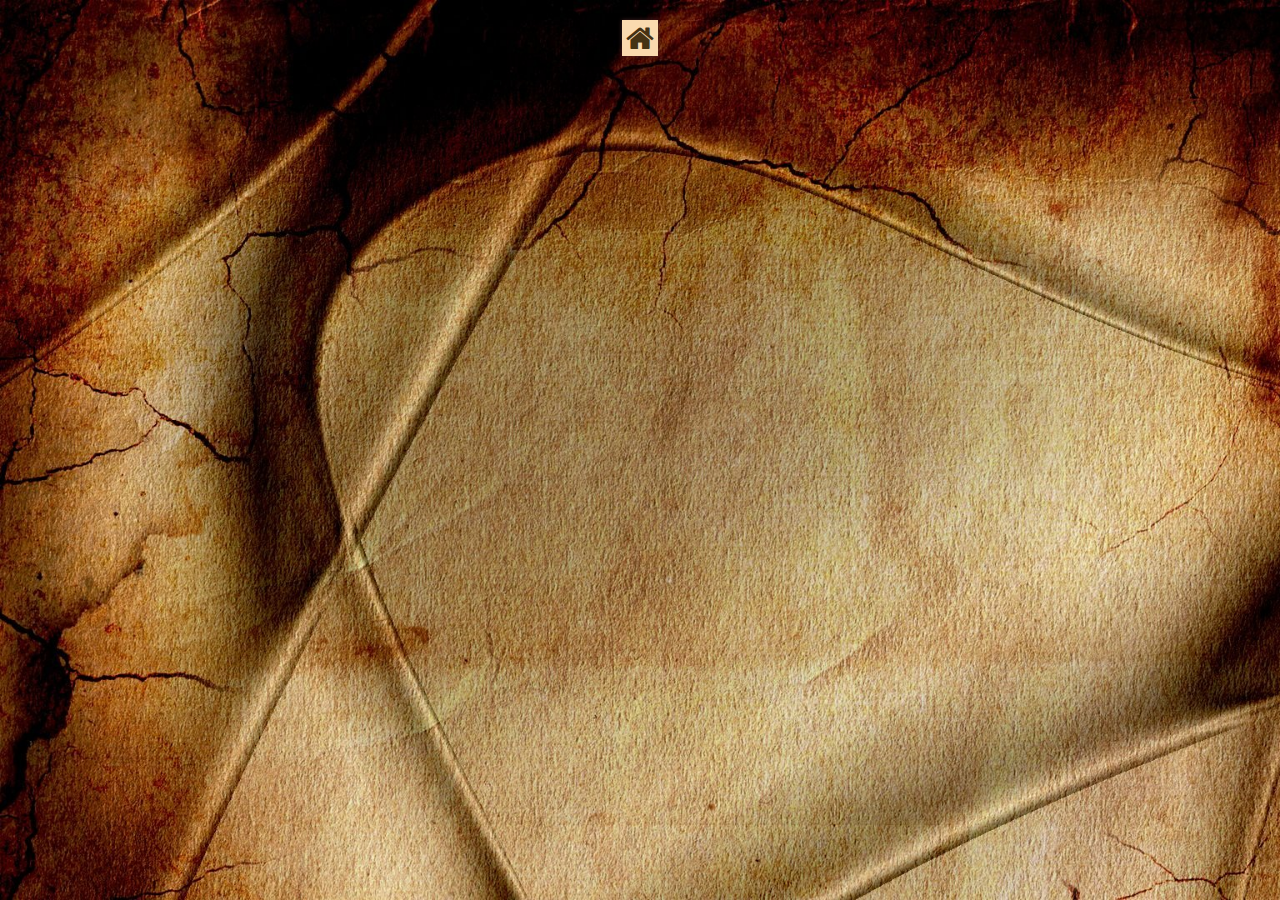
==== quizGame/index.html @ 8f97b605 "implement_projects_section" ====
<!DOCTYPE html>
<html lang="en">
<head>
    <meta charset="UTF-8">
    <meta http-equiv="X-UA-Compatible" content="IE=edge">
    <meta name="viewport" content="width=device-width, initial-scale=1.0">
    <link rel="stylesheet" href="https://cdnjs.cloudflare.com/ajax/libs/font-awesome/4.7.0/css/font-awesome.min.css">    <link rel="stylesheet" href="./css/style.css">
    <link rel="stylesheet" href="./css/style.css">
    <title>Quiz Game</title>
</head>
<body>
    <main class="main__quiz-game">
        <div class="home">
            <button>
                <a href="/index.html">
                    <i class="fa fa-home"></i>
                </a>
            </button>
        </div>
    </main>
</body>
</html>
---- quizGame/css/style.css ----
* {
  margin: 0;
  padding: 0;
}
.main__quiz-game {
  background-image: url('/quizGame/images/1612321577_23-p-shabloni-dlya-prezentatsii-korichnevii-fon-33.jpg');
  background-size: cover;
  width: 100%;
  height: 100vh;
}
.main__quiz-game .home {
  display: flex;
  justify-content: center;
  padding: 20px;
}
.main__quiz-game .home > button {
  width: 36px;
  height: 36px;
  border: none;
  box-shadow: 0 0 4px #462323;
  background-color: #fadaaf;
}
.main__quiz-game .home > button > a {
  text-decoration: none;
  color: #463214;
}
.main__quiz-game .home > button > a > i {
  font-size: 30px;
}
---- quizGame/css/style.css ----
* {
  margin: 0;
  padding: 0;
}
.main__quiz-game {
  background-image: url('/quizGame/images/1612321577_23-p-shabloni-dlya-prezentatsii-korichnevii-fon-33.jpg');
  background-size: cover;
  width: 100%;
  height: 100vh;
}
.main__quiz-game .home {
  display: flex;
  justify-content: center;
  padding: 20px;
}
.main__quiz-game .home > button {
  width: 36px;
  height: 36px;
  border: none;
  box-shadow: 0 0 4px #462323;
  background-color: #fadaaf;
}
.main__quiz-game .home > button > a {
  text-decoration: none;
  color: #463214;
}
.main__quiz-game .home > button > a > i {
  font-size: 30px;
}
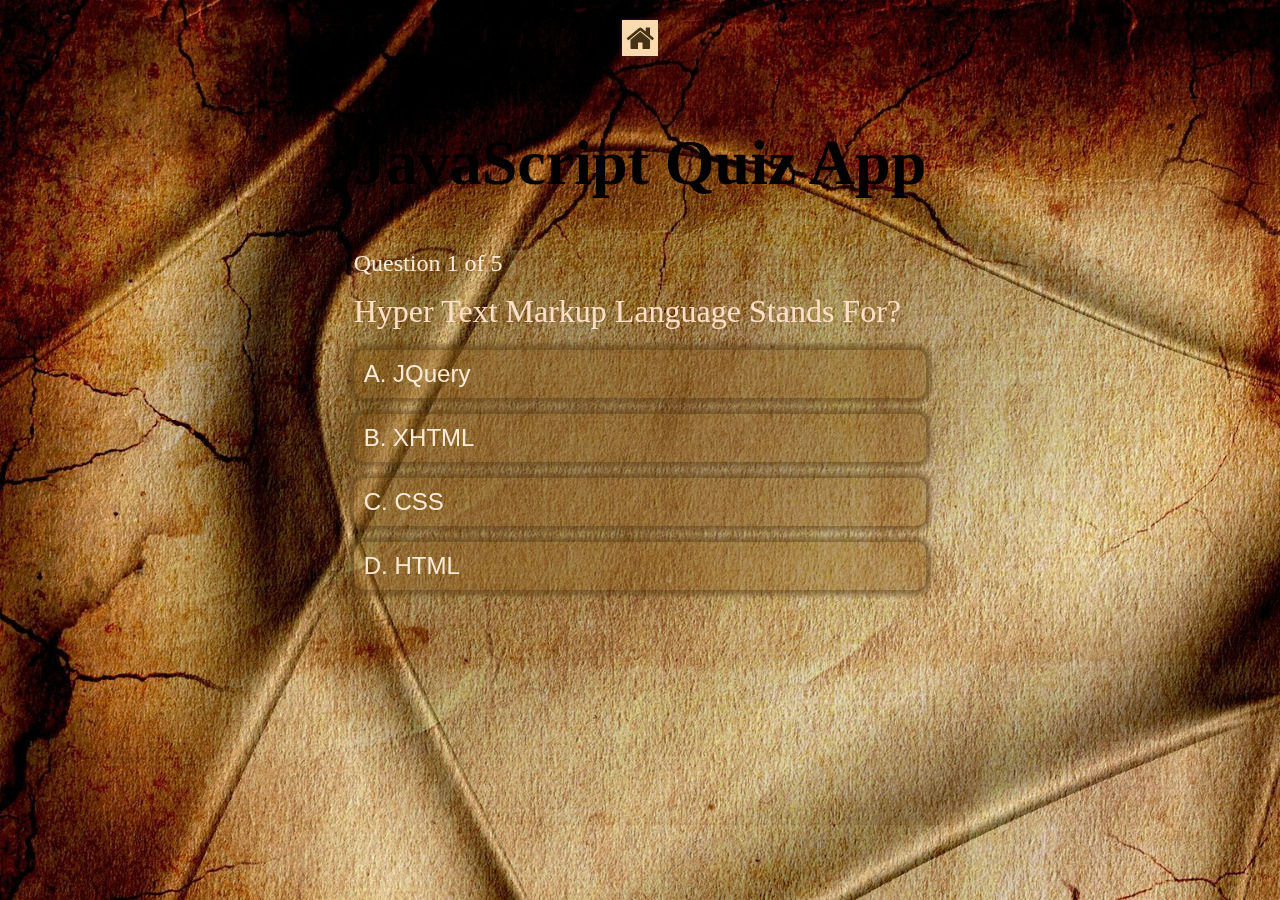
==== commit 58193e88: "implement_quiz_app" ====
--- a/quizGame/index.html
+++ b/quizGame/index.html
@@ -17,6 +17,26 @@
                 </a>
             </button>
         </div>
+        <div class="container">
+            <div class="quiz-box">
+                <div id="quiz">
+                    <h1>JavaScript Quiz App</h1>
+                    <div class="quiz-header">
+                        <p id="progress">Question x of y</p>
+                        <p id="count-down"></p>
+                    </div>
+                    <p id="question"></p>
+    
+                    <div class="buttons">
+                        <button class="btn" id="btn0">A. <span id="choice0"></span></button>
+                        <button class="btn" id="btn1">B. <span id="choice1"></span></button>
+                        <button class="btn" id="btn2">C. <span id="choice2"></span></button>
+                        <button class="btn" id="btn3">D. <span id="choice3"></span></button>
+                    </div>
+                </div>
+            </div>
+        </div>
     </main>
+    <script src="./quizGame.js"></script>
 </body>
 </html>--- a/quizGame/css/style.css
+++ b/quizGame/css/style.css
@@ -7,6 +7,7 @@
   background-size: cover;
   width: 100%;
   height: 100vh;
+  position: fixed;
 }
 .main__quiz-game .home {
   display: flex;
@@ -27,3 +28,50 @@
 .main__quiz-game .home > button > a > i {
   font-size: 30px;
 }
+.main__quiz-game .container {
+  width: 100%;
+  height: 100%;
+  display: flex;
+  flex-direction: column;
+  justify-content: start;
+  align-items: center;
+}
+.main__quiz-game .container .quiz-box #quiz > h1 {
+  font-size: 4rem;
+  margin: 50px 0;
+}
+.main__quiz-game .container .quiz-box #quiz .quiz-header {
+  display: flex;
+  justify-content: space-between;
+}
+.main__quiz-game .container .quiz-box #quiz .quiz-header #progress {
+  font-size: 1.5rem;
+  margin-bottom: 16px;
+  color: antiquewhite;
+}
+.main__quiz-game .container .quiz-box #quiz .quiz-header #count-down {
+  font-size: 1.5rem;
+  color: #472801;
+  font-weight: 900;
+}
+.main__quiz-game .container .quiz-box #quiz #question {
+  font-size: 2rem;
+  margin-bottom: 20px;
+  color: #ffe0c6;
+}
+.main__quiz-game .container .quiz-box #quiz .buttons {
+  display: flex;
+  flex-direction: column;
+  gap: 16px;
+}
+.main__quiz-game .container .quiz-box #quiz .buttons .btn {
+  text-align: start;
+  text-indent: 10px;
+  min-height: 3rem;
+  border: none;
+  border-radius: 10px;
+  background-color: #8a5c1867;
+  color: antiquewhite;
+  font-size: 1.5rem;
+  box-shadow: 0 0 5px 5px #5c3f169a;
+}
--- a/quizGame/css/style.css
+++ b/quizGame/css/style.css
@@ -7,6 +7,7 @@
   background-size: cover;
   width: 100%;
   height: 100vh;
+  position: fixed;
 }
 .main__quiz-game .home {
   display: flex;
@@ -27,3 +28,50 @@
 .main__quiz-game .home > button > a > i {
   font-size: 30px;
 }
+.main__quiz-game .container {
+  width: 100%;
+  height: 100%;
+  display: flex;
+  flex-direction: column;
+  justify-content: start;
+  align-items: center;
+}
+.main__quiz-game .container .quiz-box #quiz > h1 {
+  font-size: 4rem;
+  margin: 50px 0;
+}
+.main__quiz-game .container .quiz-box #quiz .quiz-header {
+  display: flex;
+  justify-content: space-between;
+}
+.main__quiz-game .container .quiz-box #quiz .quiz-header #progress {
+  font-size: 1.5rem;
+  margin-bottom: 16px;
+  color: antiquewhite;
+}
+.main__quiz-game .container .quiz-box #quiz .quiz-header #count-down {
+  font-size: 1.5rem;
+  color: #472801;
+  font-weight: 900;
+}
+.main__quiz-game .container .quiz-box #quiz #question {
+  font-size: 2rem;
+  margin-bottom: 20px;
+  color: #ffe0c6;
+}
+.main__quiz-game .container .quiz-box #quiz .buttons {
+  display: flex;
+  flex-direction: column;
+  gap: 16px;
+}
+.main__quiz-game .container .quiz-box #quiz .buttons .btn {
+  text-align: start;
+  text-indent: 10px;
+  min-height: 3rem;
+  border: none;
+  border-radius: 10px;
+  background-color: #8a5c1867;
+  color: antiquewhite;
+  font-size: 1.5rem;
+  box-shadow: 0 0 5px 5px #5c3f169a;
+}
